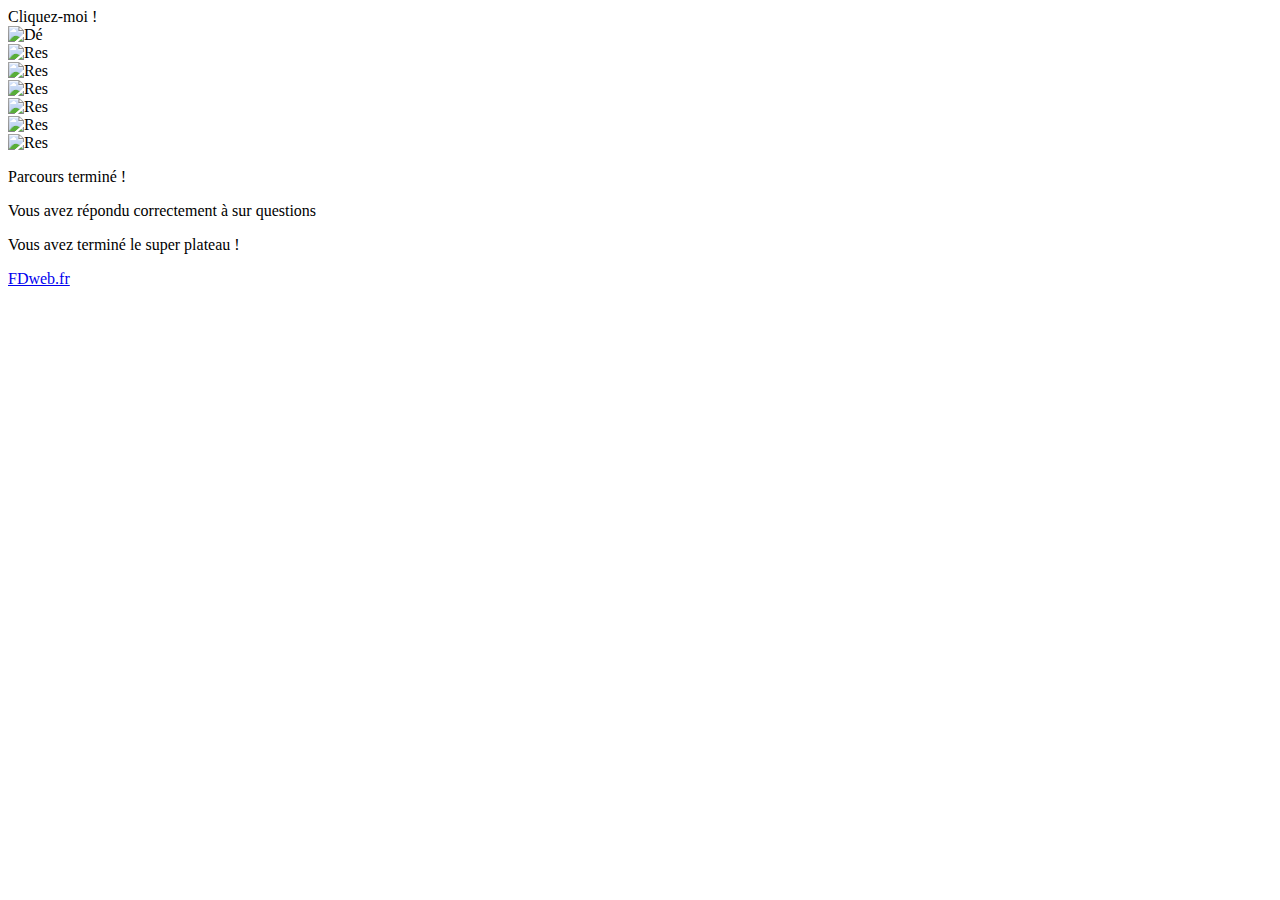
==== index.html @ 923ee07f "Rename jeu_plateau.html to index.html" ====
<!doctype html>
<html lang="fr-fr">
    <head>
        <meta charset="utf-8">
        <meta http-equiv="X-UA-Compatible" content="IE=edge">
        <meta name="viewport" content="width=device-width, initial-scale=1, shrink-to-fit=no">
        <title>Cool jeu de plateau</title>
        <script src="js/plateau.js"></script>
        <script src="js/cases.js"></script>
        <script src="js/cartes_chance.js"></script>
        <script src="js/cartes_question.js"></script>
        <script src="js/cartes_shig.js"></script>
        <link rel="stylesheet" href="css/styles.css">
        <style type="text/css">
            .test {
                border:1px solid black;
                height:100vh;
                width:100vh;
            }
        </style>
    </head>
    <body>
        <div id="plateau">
            <div id="pion"></div>
            <div id="de"></div>
            <div id="clickme">Cliquez-moi !</div>
        </div>

        <div id="modal-dice" class="modal">
            <div class="modal-content modal-affiche-de">
                <div class="dice-display roll-displayed" id="dice-roll"><img src="images/de-loading.gif" title="Rolling dice" alt="Dé"></div>
                <div class="dice-display roll-hidden" id="dice-1"><img src="images/de_result_1.png" title="Res" alt="Res"></div>
                <div class="dice-display roll-hidden" id="dice-2"><img src="images/de_result_2.png" title="Res" alt="Res"></div>
                <div class="dice-display roll-hidden" id="dice-3"><img src="images/de_result_3.png" title="Res" alt="Res"></div>
                <div class="dice-display roll-hidden" id="dice-4"><img src="images/de_result_4.png" title="Res" alt="Res"></div>
                <div class="dice-display roll-hidden" id="dice-5"><img src="images/de_result_5.png" title="Res" alt="Res"></div>
                <div class="dice-display roll-hidden" id="dice-6"><img src="images/de_result_6.png" title="Res" alt="Res"></div>
            </div>
        </div>

        <div id="modal-carte" class="modal display-troide">
            <div class="modal-content modal-affiche-question">
                <div class="question-front"></div>
                <div class="question-back"></div>
            </div>
        </div>
        <div style="display:none" id="modele-question">
            <p>#question#</p>
            <ul>#reponses#</ul>
            <div>
                <button type="button" class="repondre" id="#repondre_id#">Répondre</button>
                <button type="button" class="repondre btn-roll" id="#roll_next#">Continuer</button>
            </div>
        </div>

        <div id="modal-endgame" class="modal">
            <div class="modal-content modal-affiche-endgame">
                <div class="modal-inner">
                    <p class="lead">Parcours terminé !</p>
                    <p class="muted">Vous avez répondu correctement à <span id="nbgood"></span> sur <span id="nbquest"></span> questions</p>
                    <p>Vous avez terminé le super plateau !</p>
                </div>
                <div class="modal-footer">
                    <div class="logo"></div>
                    <a href="http://www.fdweb.fr/" class="btn-finparcours" id="endgame" title="Accédez à FDweb.fr">FDweb.fr</a>
                </div>
            </div>
        </div>

        <script language="javascript">
            const debug = false;
            let dice_clickable = true;
            let hasjoker = false;
            const de = document.getElementById("de");
            const pion = document.getElementById("pion");
            let nbgood = 0;
            let nbquest = 0;
            document.addEventListener("DOMContentLoaded", function(){
                de.addEventListener("click", function() { //Clic sur le dé
                    if(dice_clickable) { //On a le droit de cliquer
                        document.getElementById("clickme").style.display = "none"; //On enleve la popover
                        dice_clickable = false; //On peut plus cliquer
                        flow(); //Flow roll > avance > question
                    }
                });
            });
        </script>
    </body>
</html>
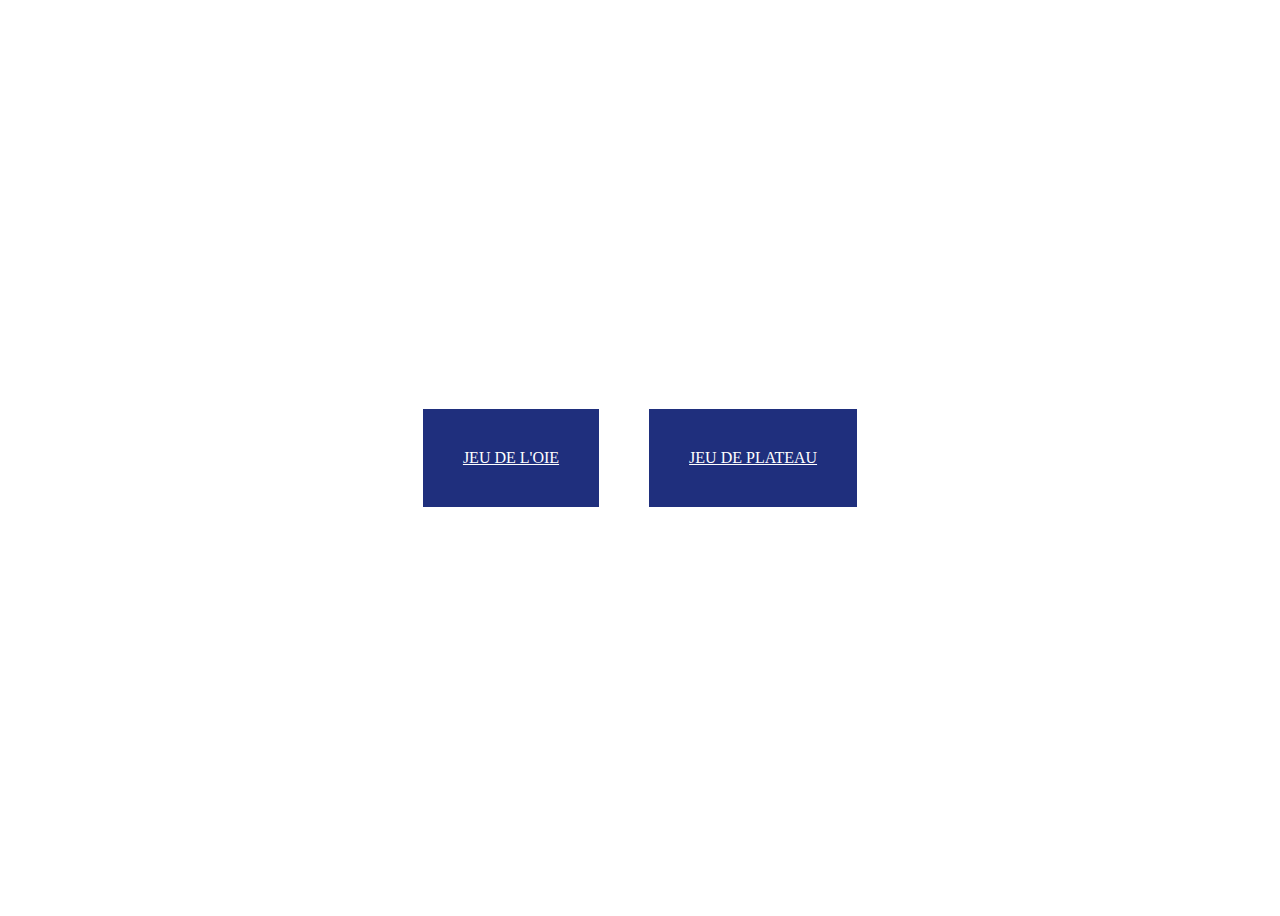
==== commit dcda82ff: "Update and rename index.php to index.html" ====
--- a/index.html
+++ b/index.html
@@ -4,86 +4,15 @@
         <meta charset="utf-8">
         <meta http-equiv="X-UA-Compatible" content="IE=edge">
         <meta name="viewport" content="width=device-width, initial-scale=1, shrink-to-fit=no">
-        <title>Cool jeu de plateau</title>
-        <script src="js/plateau.js"></script>
-        <script src="js/cases.js"></script>
-        <script src="js/cartes_chance.js"></script>
-        <script src="js/cartes_question.js"></script>
-        <script src="js/cartes_shig.js"></script>
-        <link rel="stylesheet" href="css/styles.css">
-        <style type="text/css">
-            .test {
-                border:1px solid black;
-                height:100vh;
-                width:100vh;
-            }
-        </style>
+        <title>Cool jeux</title>
+        <link rel="stylesheet" href="css/styles-conception.css">
     </head>
     <body>
-        <div id="plateau">
-            <div id="pion"></div>
-            <div id="de"></div>
-            <div id="clickme">Cliquez-moi !</div>
-        </div>
+      <div style="display:flex; flex-direction:row; justify-content:center; align-items:center; height:100vh;">
 
-        <div id="modal-dice" class="modal">
-            <div class="modal-content modal-affiche-de">
-                <div class="dice-display roll-displayed" id="dice-roll"><img src="images/de-loading.gif" title="Rolling dice" alt="Dé"></div>
-                <div class="dice-display roll-hidden" id="dice-1"><img src="images/de_result_1.png" title="Res" alt="Res"></div>
-                <div class="dice-display roll-hidden" id="dice-2"><img src="images/de_result_2.png" title="Res" alt="Res"></div>
-                <div class="dice-display roll-hidden" id="dice-3"><img src="images/de_result_3.png" title="Res" alt="Res"></div>
-                <div class="dice-display roll-hidden" id="dice-4"><img src="images/de_result_4.png" title="Res" alt="Res"></div>
-                <div class="dice-display roll-hidden" id="dice-5"><img src="images/de_result_5.png" title="Res" alt="Res"></div>
-                <div class="dice-display roll-hidden" id="dice-6"><img src="images/de_result_6.png" title="Res" alt="Res"></div>
-            </div>
-        </div>
+        <a style="display:block; margin:0 25px; padding:40px; color:white; background-color:#1f2f7d; text-transform:uppercase; text-align:center;" href="jeu_oie.html">Jeu de l'oie</a>
+        <a style="display:block; margin:0 25px; padding:40px; color:white; background-color:#1f2f7d; text-transform:uppercase; text-align:center;" href="jeu_plateau.html">Jeu de plateau</a>
 
-        <div id="modal-carte" class="modal display-troide">
-            <div class="modal-content modal-affiche-question">
-                <div class="question-front"></div>
-                <div class="question-back"></div>
-            </div>
-        </div>
-        <div style="display:none" id="modele-question">
-            <p>#question#</p>
-            <ul>#reponses#</ul>
-            <div>
-                <button type="button" class="repondre" id="#repondre_id#">Répondre</button>
-                <button type="button" class="repondre btn-roll" id="#roll_next#">Continuer</button>
-            </div>
-        </div>
-
-        <div id="modal-endgame" class="modal">
-            <div class="modal-content modal-affiche-endgame">
-                <div class="modal-inner">
-                    <p class="lead">Parcours terminé !</p>
-                    <p class="muted">Vous avez répondu correctement à <span id="nbgood"></span> sur <span id="nbquest"></span> questions</p>
-                    <p>Vous avez terminé le super plateau !</p>
-                </div>
-                <div class="modal-footer">
-                    <div class="logo"></div>
-                    <a href="http://www.fdweb.fr/" class="btn-finparcours" id="endgame" title="Accédez à FDweb.fr">FDweb.fr</a>
-                </div>
-            </div>
-        </div>
-
-        <script language="javascript">
-            const debug = false;
-            let dice_clickable = true;
-            let hasjoker = false;
-            const de = document.getElementById("de");
-            const pion = document.getElementById("pion");
-            let nbgood = 0;
-            let nbquest = 0;
-            document.addEventListener("DOMContentLoaded", function(){
-                de.addEventListener("click", function() { //Clic sur le dé
-                    if(dice_clickable) { //On a le droit de cliquer
-                        document.getElementById("clickme").style.display = "none"; //On enleve la popover
-                        dice_clickable = false; //On peut plus cliquer
-                        flow(); //Flow roll > avance > question
-                    }
-                });
-            });
-        </script>
+      </div>
     </body>
 </html>
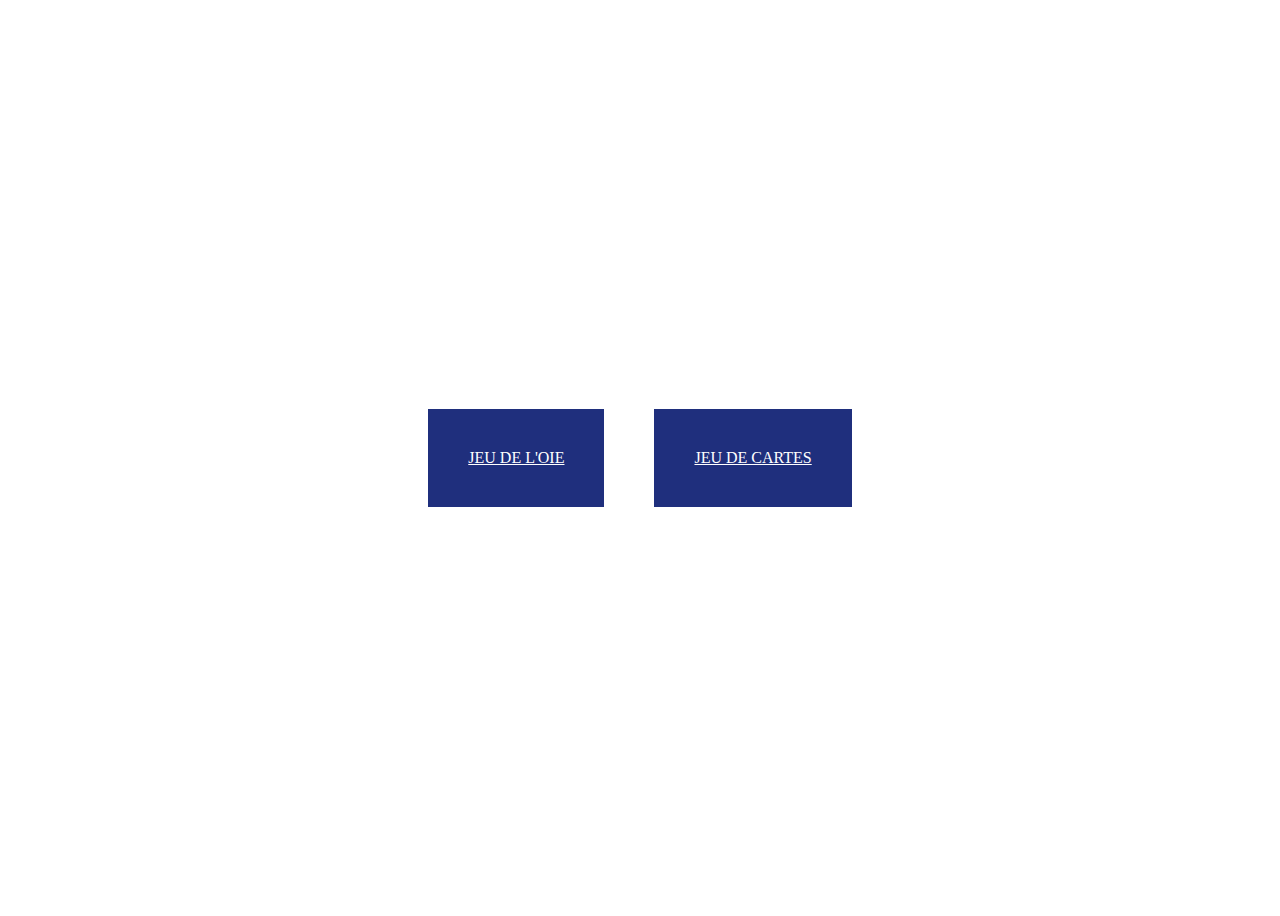
==== commit 4d98e5a0: "Update index.html" ====
--- a/index.html
+++ b/index.html
@@ -11,7 +11,7 @@
       <div style="display:flex; flex-direction:row; justify-content:center; align-items:center; height:100vh;">
 
         <a style="display:block; margin:0 25px; padding:40px; color:white; background-color:#1f2f7d; text-transform:uppercase; text-align:center;" href="jeu_oie.html">Jeu de l'oie</a>
-        <a style="display:block; margin:0 25px; padding:40px; color:white; background-color:#1f2f7d; text-transform:uppercase; text-align:center;" href="jeu_plateau.html">Jeu de plateau</a>
+        <a style="display:block; margin:0 25px; padding:40px; color:white; background-color:#1f2f7d; text-transform:uppercase; text-align:center;" href="jeu_cartes.html">Jeu de cartes</a>
 
       </div>
     </body>
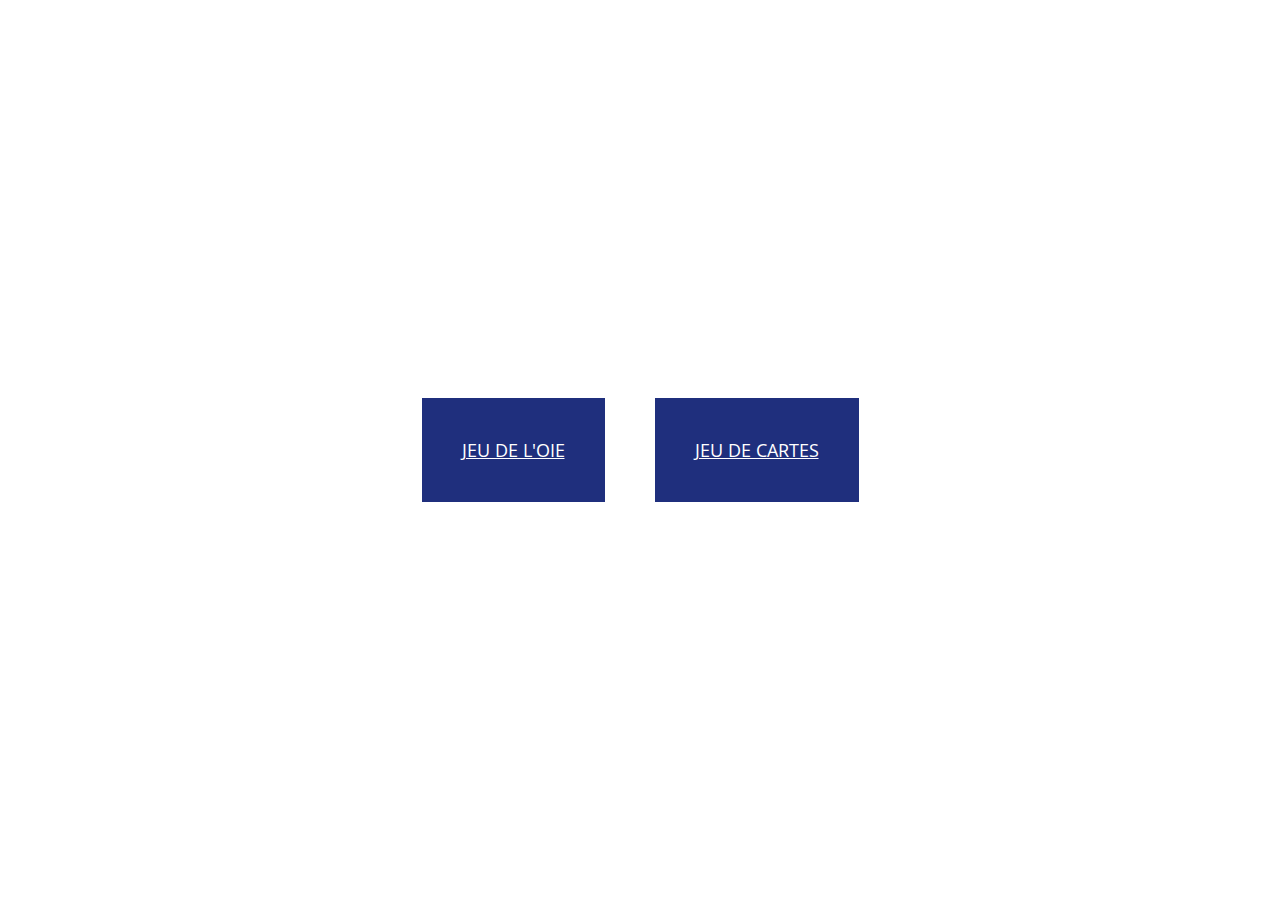
==== commit e7a6e86f: "Update index.html" ====
--- a/index.html
+++ b/index.html
@@ -5,7 +5,7 @@
         <meta http-equiv="X-UA-Compatible" content="IE=edge">
         <meta name="viewport" content="width=device-width, initial-scale=1, shrink-to-fit=no">
         <title>Cool jeux</title>
-        <link rel="stylesheet" href="css/styles-conception.css">
+        <link rel="stylesheet" href="css/styles_cartes.css">
     </head>
     <body>
       <div style="display:flex; flex-direction:row; justify-content:center; align-items:center; height:100vh;">
--- a/css/styles_cartes.css
+++ b/css/styles_cartes.css
@@ -0,0 +1,769 @@
+@charset "UTF-8";
+@import url('https://fonts.googleapis.com/css2?family=Open+Sans&display=swap');
+
+:root {
+  --vert: #2c8029;
+  --rouge: darkred;
+}
+
+html, body {
+  margin: 0;
+  padding: 0;
+  position: relative;
+}
+
+* {
+  box-sizing: border-box;
+}
+
+body {
+  font-family: "Open Sans", sans-serif;
+  font-size: 2vh;
+  color: #581d74;
+}
+
+.lead {
+  text-align: center;
+  font-size: 2em;
+}
+
+.muted {
+  font-size: 0.8em;
+  color: gray;
+  font-style: italic;
+}
+
+.is-blur {
+  -webkit-filter: blur(1vh);
+  filter: blur(1vh);
+}
+
+#nbgood {
+  color: #2c8029;
+  font-weight: bold;
+  font-size: 1.2em;
+}
+
+#nbquest {
+  color: #581d74;
+  font-weight: bold;
+  font-size: 1.2em;
+}
+
+/* The Modal (background) */
+.modal {
+  display: none;
+  /* Hidden by default */
+  position: fixed;
+  /* Stay in place */
+  z-index: 50;
+  /* Sit on top */
+  left: 0;
+  top: 0;
+  bottom: 0px;
+  right: 0px;
+  width: 100vw;
+  /* Full width */
+  height: 100vh;
+  /* Full height */
+  overflow: auto;
+  /* Enable scroll if needed */
+  background-color: black;
+  /* Fallback color */
+  background-color: rgba(0, 0, 0, 0.2);
+  /* Black w/ opacity */
+  /* Modal Content/Box */
+}
+
+.modal .modal-content {
+  position: relative;
+  background-color: #fefefe;
+  margin: 50vh auto 0 auto;
+  transform: translateY(-50%);
+  padding: 20px;
+  border: 0;
+  text-align: center;
+  border-radius: 20px;
+  box-shadow: 5px 5px 16px -6px rgba(0, 0, 0, 0.46);
+}
+
+.modal .modal-content.modal-affiche-endgame {
+  border-radius: 0px;
+  width: calc(16vh * 5);
+  height: calc(9vh * 5);
+  padding: 0px;
+  display: flex;
+  flex-direction: column;
+  justify-content: flex-end;
+  align-items: stretch;
+  animation-name: animatetop;
+  animation-duration: 0.5s;
+}
+
+.modal .modal-content.modal-affiche-endgame .modal-inner {
+  padding: 20px;
+  flex-grow: 1;
+  display: flex;
+  flex-direction: column;
+  justify-content: center;
+  align-items: stretch;
+}
+
+.modal .modal-content.modal-affiche-endgame .modal-footer {
+  flex-grow: 0;
+  display: flex;
+  flex-direction: row;
+  justify-content: space-between;
+  align-items: stretch;
+}
+
+.modal .modal-content.modal-affiche-endgame .modal-footer .logo {
+  width: 20vh;
+  background: transparent url("../images/logo.png") left center no-repeat;
+  background-size: contain;
+  margin-left: 2vh;
+}
+
+.modal .modal-content.modal-affiche-endgame .modal-footer .btn-finparcours, .modal .modal-content.modal-affiche-endgame .modal-footer .btn-demarrer {
+  cursor: pointer;
+  padding: 2vh 5vh;
+  font-size: 2vh;
+  background-color: #581d74;
+  color: white;
+  border: 0.5vh solid transparent;
+  text-transform: uppercase;
+  transition: all 0.2s;
+  text-decoration: none;
+}
+
+.modal .modal-content.modal-affiche-endgame .modal-footer .btn-finparcours:hover, .modal .modal-content.modal-affiche-endgame .modal-footer .btn-demarrer:hover {
+  background-color: #e5d0e7;
+  border-color: #581d74;
+  color: #581d74;
+}
+
+.modal .modal-content.modal-affiche-endgame .modal-footer .btn-demarrer {
+  background-color: #2c8029;
+}
+
+.modal .modal-content.modal-affiche-endgame .modal-footer .btn-demarrer:hover {
+  background-color: #e1ffe0;
+  border-color: #2c8029;
+  color: #2c8029;
+}
+
+/* Add Animation */
+@keyframes animatebot {
+  from {
+    bottom: -100vh;
+    opacity: 0;
+  }
+  to {
+    bottom: 0;
+    opacity: 1;
+  }
+}
+
+@keyframes animateleft {
+  from {
+    left: -100vh;
+    opacity: 0;
+  }
+  to {
+    left: 0;
+    opacity: 1;
+  }
+}
+
+@keyframes animatetop {
+  from {
+    top: -100vh;
+    opacity: 0;
+  }
+  to {
+    top: 0;
+    opacity: 1;
+  }
+}
+
+#joker {
+  display: none;
+  position: absolute;
+  top: -5vh;
+  left: 50%;
+  transform: translateX(-50%);
+  z-index: 100;
+  padding: 5vh 2vh 1vh 2vh;
+  background-color: rgba(255, 255, 255, 0.9);
+  color: #581d74;
+  border-radius: 3vh;
+  font-size: 1.1em;
+  text-decoration: none;
+  transition: all 0.2s;
+  border: 0.25vh solid #581d74;
+  animation-name: animatejoker;
+  animation-duration: 0.5s;
+}
+
+#joker .joker-base {
+  display: block;
+  font-weight: bold;
+}
+
+#joker .joker-long {
+  display: none;
+  flex-direction: row;
+  justify-content: start;
+  align-items: center;
+}
+
+#joker .joker-long .joker-dismiss {
+  display: inline-block;
+  margin-left: 1vh;
+  padding: 1vh 2vh;
+  border-radius: 0.5vh;
+  background-color: #2c8029;
+  color: white;
+}
+
+#joker:hover {
+  top: -4vh;
+  background-color: #e5d0e7;
+}
+
+#joker.available {
+  display: block;
+}
+
+#joker.opened {
+  top: -4vh;
+}
+
+#joker.opened .joker-base {
+  display: none;
+}
+
+#joker.opened .joker-long {
+  display: block;
+}
+
+#joker.called {
+  display: none;
+}
+
+@keyframes animatejoker {
+  from {
+    top: -30vh;
+    opacity: 0;
+  }
+  to {
+    top: -5vh;
+    opacity: 1;
+  }
+}
+
+.base-timer {
+  position: relative;
+  width: 8vh;
+  height: 8vh;
+  animation: slideinleft 1.5s ease-in-out;
+}
+
+@keyframes slideinleft {
+  from {
+    left: -25vh;
+  }
+  to {
+    left: 0;
+  }
+}
+
+.base-timer__svg {
+  transform: scaleX(-1);
+}
+
+.base-timer__circle {
+  fill: none;
+  stroke: none;
+}
+
+.base-timer__path-elapsed {
+  stroke-width: 0.5vh;
+  stroke: grey;
+}
+
+.base-timer__path-remaining {
+  stroke-width: 0.5vh;
+  stroke-linecap: butt;
+  transform: rotate(90deg);
+  transform-origin: center;
+  transition: 1s linear all;
+  fill-rule: nonzero;
+  stroke: currentColor;
+}
+
+.base-timer__path-remaining.green {
+  color: #41b883;
+}
+
+.base-timer__path-remaining.orange {
+  color: orange;
+}
+
+.base-timer__path-remaining.red {
+  color: red;
+}
+
+.base-timer__label {
+  position: absolute;
+  width: 8vh;
+  height: 8vh;
+  top: 0;
+  display: flex;
+  align-items: center;
+  justify-content: center;
+  font-size: 2vh;
+}
+
+#background {
+  position: absolute;
+  top: 0px;
+  left: 0px;
+  bottom: 0px;
+  right: 0px;
+  z-index: 1;
+  background: transparent url("../images/bg-conception.jpg") center center no-repeat;
+  background-size: cover;
+}
+
+#plateau {
+  z-index: 2;
+  width: 100vh;
+  height: 100vh;
+  margin: 0px auto;
+  padding: 0px;
+  position: relative;
+  border: 1px solid white;
+}
+
+.carte {
+  background: #581d74 url(../images/fond-carte.png) center center no-repeat;
+  background-size: cover;
+  width: calc(9vh * 2.5);
+  height: calc(16vh * 2);
+  border-radius: 3vh;
+  padding: 1.5vh;
+  position: absolute;
+  left: 50%;
+  transform: translateX(-50%) scale(0.75);
+  top: 2vh;
+  display: flex;
+  flex-direction: column;
+  justify-content: center;
+  align-items: center;
+}
+
+.carte .inner, .carte .disp-result {
+  flex-grow: 1;
+  border-radius: 3vh;
+  height: 100%;
+  width: 100%;
+  color: white;
+  text-transform: uppercase;
+}
+
+.carte .inner {
+  background: rgba(255, 255, 255, 0.8) url(../images/logo.png) center center no-repeat;
+  background-size: contain;
+}
+
+.carte .disp-result {
+  display: flex;
+  flex-direction: column;
+  justify-content: center;
+  align-items: center;
+  text-align: center;
+  font-size: 1.5em;
+  animation: opacite 0.5s ease-in-out;
+}
+
+.main-container {
+  z-index: 5;
+  position: absolute;
+  top: 5vh;
+  width: 30vh;
+  height: 50vh;
+  perspective: 1000px;
+  transition: all 0.5s ease-in-out;
+}
+
+.main-container .main {
+  position: absolute;
+  bottom: 10%;
+  width: 100%;
+  height: 30%;
+  z-index: 6;
+}
+
+.main-container .carte {
+  z-index: 7;
+}
+
+.main-container.result {
+  top: 8vh;
+  transform: scale(1.1);
+}
+
+#mg {
+  left: 5vh;
+}
+
+#mg .main {
+  background: transparent url(../images/main-gauche.png) center center no-repeat;
+  background-size: contain;
+}
+
+#mg .carte {
+  transform: translateX(-50%) scale(0.75) rotate(-15deg);
+}
+
+#mg.idle {
+  animation: floatmg 10s ease-in-out infinite;
+}
+
+#mg.idle .main {
+  animation: floatmd 6s ease-in-out infinite;
+}
+
+#mg.idle .carte {
+  animation: rotatecartemg 5s ease-in-out infinite;
+}
+
+#mg.result {
+  left: 8vh;
+}
+
+#mg.result.loading .carte {
+  animation: rotatefastmg 0.5s linear infinite;
+}
+
+#mg.result.hl {
+  left: 10vh;
+  transform: scale(1.5);
+}
+
+#md {
+  right: 5vh;
+}
+
+#md .main {
+  background: transparent url(../images/main-droite.png) center center no-repeat;
+  background-size: contain;
+}
+
+#md .carte {
+  transform: translateX(-50%) scale(0.75) rotate(15deg);
+}
+
+#md.idle {
+  animation: floatmd 10s ease-in-out infinite;
+}
+
+#md.idle .main {
+  animation: floatmg 6s ease-in-out infinite;
+}
+
+#md.idle .carte {
+  animation: rotatecartemd 7s ease-in-out infinite;
+}
+
+#md.result {
+  right: 8vh;
+}
+
+#md.result.loading .carte {
+  animation: rotatefastmd 0.5s linear infinite;
+}
+
+#md.result.hl {
+  right: 10vh;
+  transform: scale(1.5);
+}
+
+@keyframes floatmg {
+  0% {
+    transform: translateY(0vh);
+  }
+  50% {
+    transform: translateY(-3vh);
+  }
+  100% {
+    transform: translateY(0vh);
+  }
+}
+
+@keyframes floatmd {
+  0% {
+    transform: translateY(-3vh);
+  }
+  50% {
+    transform: translateY(0vh);
+  }
+  100% {
+    transform: translateY(-3vh);
+  }
+}
+
+@keyframes rotatecartemg {
+  0% {
+    transform: translateX(-50%) scale(0.75) rotate(-15deg) rotateY(0deg);
+  }
+  50% {
+    transform: translateX(-50%) scale(0.75) rotate(-15deg) rotateY(0deg);
+  }
+  75% {
+    transform: translateX(-50%) scale(0.75) rotate(-15deg) rotateY(180deg);
+  }
+  100% {
+    transform: translateX(-50%) scale(0.75) rotate(-15deg) rotateY(360deg);
+  }
+}
+
+@keyframes rotatecartemd {
+  0% {
+    transform: translateX(-50%) scale(0.75) rotate(15deg) rotateY(0deg);
+  }
+  50% {
+    transform: translateX(-50%) scale(0.75) rotate(15deg) rotateY(0deg);
+  }
+  75% {
+    transform: translateX(-50%) scale(0.75) rotate(15deg) rotateY(180deg);
+  }
+  100% {
+    transform: translateX(-50%) scale(0.75) rotate(15deg) rotateY(360deg);
+  }
+}
+
+@keyframes rotatefastmg {
+  0% {
+    transform: translateX(-50%) scale(0.75) rotate(-15deg) rotateY(0deg);
+  }
+  100% {
+    transform: translateX(-50%) scale(0.75) rotate(-15deg) rotateY(360deg);
+  }
+}
+
+@keyframes rotatefastmd {
+  0% {
+    transform: translateX(-50%) scale(0.75) rotate(15deg) rotateY(0deg);
+  }
+  100% {
+    transform: translateX(-50%) scale(0.75) rotate(15deg) rotateY(360deg);
+  }
+}
+
+#question {
+  position: absolute;
+  top: 50%;
+  left: 50%;
+  transform: translateX(-50%) translateY(-50%);
+  width: 0;
+  height: 5px;
+  overflow: hidden;
+  background-color: rgba(255, 255, 255, 0.9);
+  display: none;
+  z-index: 15;
+  transition: all 0.5s;
+}
+
+#question.anim {
+  animation: animquestion 1s ease-in-out forwards;
+}
+
+#question.opened {
+  height: auto;
+  display: flex !important;
+  flex-direction: column;
+  justify-content: start;
+  align-items: stretch;
+}
+
+#question.opened .question-inner {
+  padding: 3vh;
+  display: flex;
+  flex-direction: row;
+  justify-content: center;
+  align-items: center;
+}
+
+#question.opened .question-inner #timer-reponse {
+  flex-grow: 0;
+}
+
+#question.opened .question-inner p {
+  margin: 0;
+  text-align: center;
+  flex-grow: 1;
+}
+
+#question.opened .question-inner ul > li:not(:last-child) {
+  margin-bottom: 1vh;
+}
+
+#question.opened .question-inner.resultat {
+  flex-direction: column;
+  align-items: stretch;
+  font-size: 1.5vh;
+}
+
+#question.opened .question-inner.resultat p {
+  text-align: left;
+}
+
+#question.opened .question-footer {
+  display: flex;
+  justify-content: flex-end;
+  align-items: stretch;
+}
+
+#question.opened .question-footer .legende {
+  padding: 1vh;
+  color: white;
+  font-size: 0.5em;
+  display: flex;
+  justify-content: center;
+  align-items: center;
+  max-width: 15%;
+  text-align: center;
+}
+
+#question.opened .question-footer .btn-check-reponse, #question.opened .question-footer .btn-next {
+  position: relative;
+  display: block;
+  cursor: pointer;
+  font-size: 2vh;
+  text-transform: uppercase;
+  padding: 1.5vh 3vh;
+  color: white;
+  background-color: #2c8029;
+  border: 0.5vh solid #2c8029;
+  animation: questionfooter 0.5s ease-in-out;
+  transition: all 0.2s;
+  margin-left: auto;
+}
+
+#question.opened .question-footer .btn-check-reponse:hover, #question.opened .question-footer .btn-next:hover {
+  color: #2c8029;
+  background-color: #e1ffe0;
+}
+
+#question.opened .question-footer .btn-check-reponse:disabled, #question.opened .question-footer .btn-next:disabled {
+  opacity: 0.5;
+  cursor: not-allowed;
+}
+
+#question.opened .question-footer .btn-next {
+  background-color: #581d74;
+  border-color: #581d74;
+  display: none;
+}
+
+#question.opened .question-footer .btn-next:hover {
+  color: #581d74;
+  background-color: #e5d0e7;
+}
+
+@keyframes animquestion {
+  from {
+    width: 0%;
+    opacity: 0;
+    height: 1px;
+  }
+  to {
+    width: 80%;
+  }
+}
+
+@keyframes questionfooter {
+  from {
+    opacity: 0;
+    right: -25vh;
+  }
+  to {
+    opacity: 1;
+    right: 0;
+  }
+}
+
+#pool-cartes {
+  z-index: 10;
+  position: absolute;
+  left: 0;
+  right: 0;
+  bottom: 0;
+  height: 50%;
+  overflow: hidden;
+}
+
+#pool-cartes .carte-reponse {
+  position: absolute;
+  top: 50%;
+  width: calc(9vh * 2.5);
+  height: calc(16vh * 2);
+  padding: 1vh;
+  background-color: white;
+  border: 1vh solid white;
+  border-radius: 2vh;
+  box-shadow: 0 0 1vh 1vh rgba(0, 0, 0, 0.2);
+  display: flex;
+  flex-direction: column;
+  justify-content: center;
+  align-items: center;
+  transform-origin: bottom left;
+  cursor: pointer;
+  transition: all 0.2s ease-in-out;
+  overflow-wrap: break-word;
+  hyphens: manual;
+}
+
+#pool-cartes .carte-reponse.showed {
+  animation: animatebot 1s ease-in-out forwards;
+}
+
+#pool-cartes .carte-reponse:not(.disabled):hover, #pool-cartes .carte-reponse.selected {
+  z-index: 25 !important;
+  box-shadow: 0 0 1vh 1vh rgba(88, 29, 116, 0.5);
+  top: 30%;
+}
+
+#pool-cartes .carte-reponse.selected {
+  border: 1vh solid #581d74 !important;
+}
+
+#pool-cartes .carte-reponse .reponse {
+  text-align: center;
+  text-transform: uppercase;
+}
+
+#pool-cartes.finish {
+  display: flex;
+  flex-direction: row;
+  justify-content: center;
+  align-items: center;
+}
+
+#pool-cartes.finish .carte-reponse {
+  position: relative !important;
+  top: 30% !important;
+  left: 0 !important;
+  margin: 0 1vh;
+}
+
+@keyframes opacite {
+  0% {
+    opacity: 0;
+  }
+  100% {
+    opacity: 1;
+  }
+}
